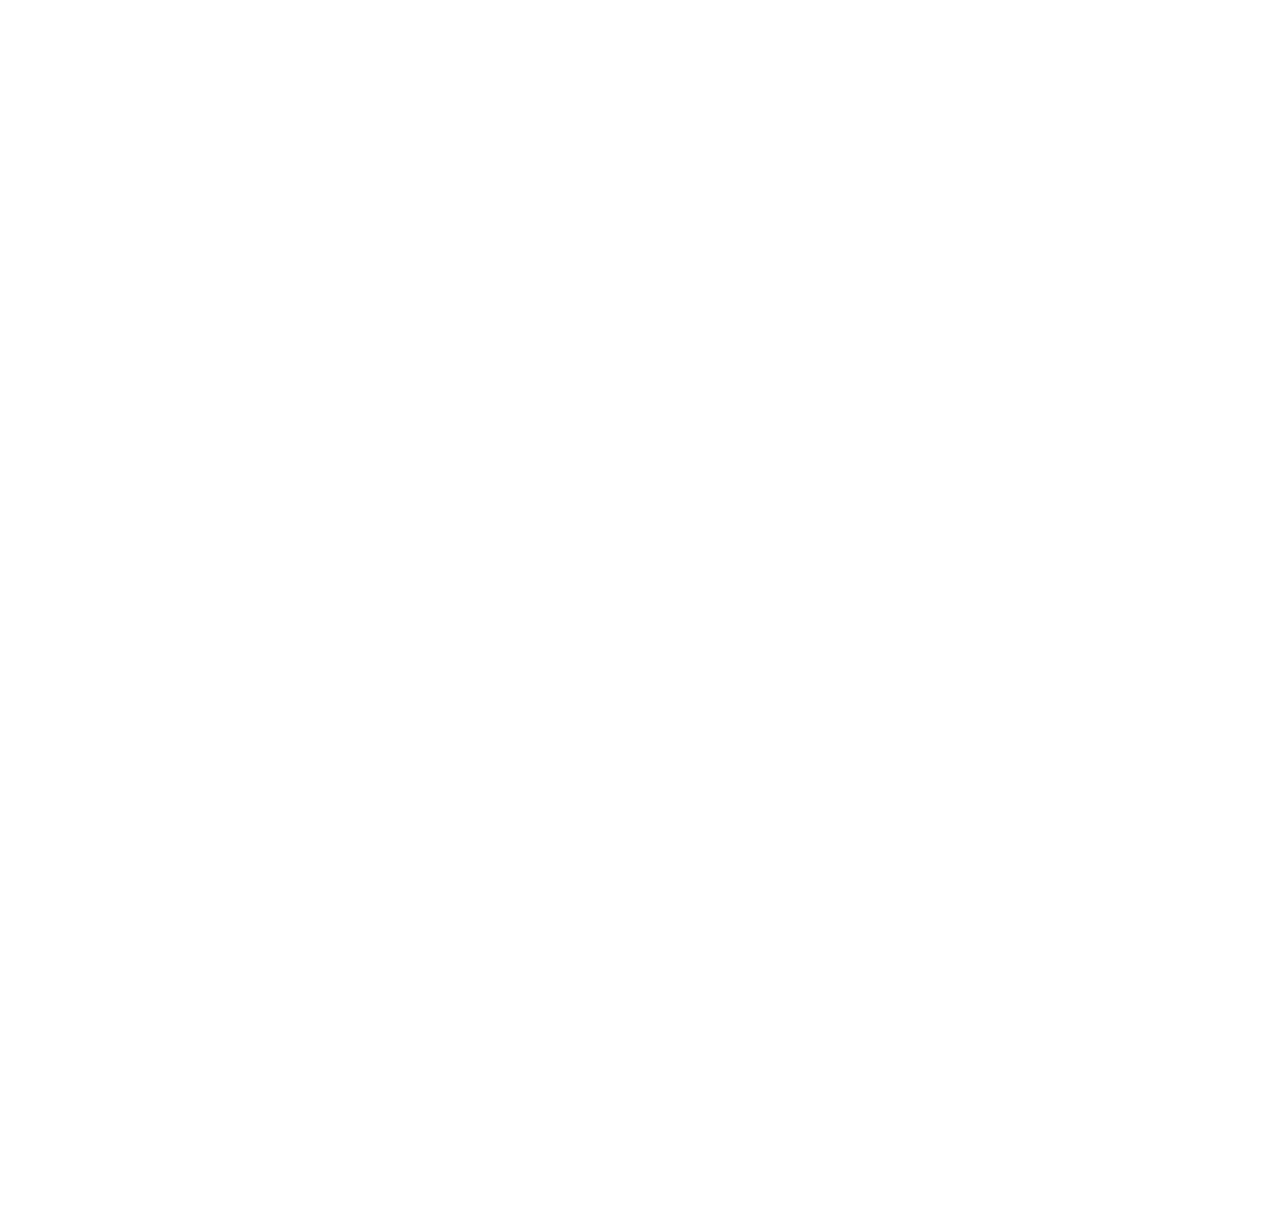
==== html/category.html @ 2bf63b86 "untracked changes added (test done in a different repository), searchbar added (can be improved), sh" ====
<!DOCTYPE html>
<html lang="en">

<head>
    <meta charset="UTF-8">
    <meta name="viewport" content="width=device-width, initial-scale=1.0">
    <title>Lista de productos</title>
    <link rel="stylesheet" href="./../css/product.css">
</head>

<body>
    <!-- El contenido de este segmento se movera a la pagina de productos para mostrar la lista de productos -->
    <div class="tempo" id="temporaryApp"></div>
    <div id="temporaryContent">
        <!-- Post fetch -->
        <div class="title"><!-- Contenido temporal - Pagina de categorias y sus productos --></div>
        <div class="productsList" id="products"></div>
    </div>
    <div class="pagination"></div>

    <script src="./../js/category-test.js" type="module"></script>
    <script src="https://ajax.googleapis.com/ajax/libs/jquery/3.4.1/jquery.min.js"></script>
    <script src="https://maxcdn.bootstrapcdn.com/bootstrap/3.4.0/js/bootstrap.min.js"></script>
</body>
</html>
---- css/product.css ----
@import url(font-awesome.min.css);

html, body, div, span, applet, object, iframe, h1, h2, h3, h4, h5, h6, p, blockquote, pre, a, abbr, acronym, address, big, cite, code, del, dfn, em, img, ins, kbd, q, s, samp, small, strike, strong, sub, sup, tt, var, b, u, i, center, dl, dt, dd, ol, ul, li, fieldset, form, label, legend, table, caption, tbody, tfoot, thead, tr, th, td, article, aside, canvas, details, embed, figure, figcaption, footer, header, hgroup, menu, nav, output, ruby, section, summary, time, mark, audio, video {
    vertical-align: baseline;
}

article, aside, details, figcaption, figure, footer, header, hgroup, menu, nav, section {
		display: block;
	}

/* body: Contiene toda la pagina de productos */
body{
    position: relative;
    padding-bottom: 20em;
    min-height: 100vh;
    margin: 0;
    font-family: Arial, Helvetica, sans-serif;
}

img, svg, a, button, span{
    cursor: pointer;
}
/* a: links */
a{
    text-decoration: none; /* Borrar subrayado */
    /* color: aliceblue; */ /* por definir */
}

/* Configuracion del container (global):
    -El width se ajusta a 900px para evitar que se estire hasta los bordes > 900px
    -El max-width se ajusta a un 95% del ancho visible en pantalla (ancho max 900px)
    -El margin es definido automatico para dividir el espacio sobrante de manera equitativa en el lado derecho e izquierdo
    -El texto es tiene una alineacion central predeterminada
    -El padding-top es 10px fijo 
    (OPC) - Agregar delay de 0.5s (o mas) al cambiar (usuario) el width del contenedor
*/
.container {
    width: 100%;
    height: 100%;
    max-width:95vw;
    margin: auto;
    text-align: center;
    padding-top: 1em;/* 
    transition: 0.5s ease-out; */
}

/* Configuracion de la barra principal:
    -Display: flex permite mover la posicion de los elementos (boton pagina principal/icono carrito)
    -Se genera un espacio entre los elementos con el width restante
    -Los elementos tienen una alineacion central predeterminada
    (OPC) -padding-top 10px fijo
*/
header{
    display: grid;
    grid-template-columns: 10em 2em 2em;
    justify-content: space-between;
    align-items: center;
}
.banner{
    display: flex;
    transform: translateY(0.5em);
    height: 1.5em;
    width: 100%;
    border-radius: 5px;
    align-items: center;
    justify-content: center;
    font-family: "Montserrat", sans-serif;
    font-weight: 600;
    font-size: 12px;
    font-style: italic;
    border-style: solid;
    background-color: rgb(96, 180, 66);
    border-color: rgb(96, 180, 66);
    color: white;
}
/* .banner img{
    position: relative;
    height: 1em;
    width: 100%;
} */

/* Configuracion del icono de buscar */
.icon-search{
    position: relative;
    right: -0.5em;
    height: 30px;
    align-items: center;
    bottom: 1.5px;
    border-radius: 10px;
    border-style: solid;
    border-color: rgb(231, 228, 228);
    display: grid;
    width: 17em;
    grid-template-columns: 2em 15em;
}
.icon-search img{
    height: 1.8em;
    position: absolute;
    bottom: 1px;
    left: 1%;
}
.icon-search input{
    /* position: relative; */
    /* top: 7px; */
    background-color: white;
    border-radius: 10px;
    /* padding: 9px; */
    border: none;
    outline: none;
    background: none;
    font-family: "Montserrat", sans-serif;
    font-weight: 600;
    font-size:20px;
    font-style:normal;
}
.icon-search ::placeholder{
    color:  rgb(231, 228, 228);
}


/* Configuracion de icono buscar expandido al maximo */
/* body.openSearchbarON .icon-search{
    grid-template-columns: 2em 35em;
    transition: 0.5s;
} */
.icon-home{
    position: relative;
    width: 10em;
    right: 8em;
}
.icon-home img{
    width: 10em;
}

/* Configuracion del "boton" 'Volver a pagina principal':
    -La imagen SVG tendra una posicion relativa para poder posicionar el display de items sobre ella (posicion absoluta)
*/


/* Configuracion del icono del carrito:
    -Posicionado 10px a la izquierda (Mejora visibilidad a menor width)
    -La imagen SVG tendra una posicion relativa para poder posicionar el display de items sobre ella (posicion absoluta)

    -El contenedor del display de items tendra un fondo rojo (Simular efecto de notificacion)
    -Se aplica flex al contenedor del display (para centrar contenido) y se posiciona en la parte superior derecha del icono SVG. Borde del 50% (circular)
*/
.icon-cart{
    height: 33px;
    width: 6em;
    left: -4em;
    position: relative;
    justify-content: center;
}
.icon-cart img{
    width: 4em;
}
.icon-cart span{
    position: absolute;
    top: 9px;
    right: 13px;
    width: 40px;    
    height: 15px;
    font-weight: bold;
    color: white;
    display: flex;
    justify-content: center;
    align-items: center;
}

/* Configuracion contenedor del carrito:
    -fuente color blanco, fondo "azul marino"
    -Posicion fija a la ventana del navegador (o mobile) en posicion 0, 0, 0derecha
    -Display de grid para separar los elementos, se dividen los en 3 filas con tamaños distintos segun su posicion: titulo (50px), items del contenedor (1fr - restante), botones (50px compartidos)

    -El titulo tendra un padding a la izquierda/arriba de 10px y no tendra margin
    (OPC) -Aplicar padding global de 20px

    -Aplicar overflow automatico a la lista de productos, si se agregan muchos (excediendo la altura maxima 300px (1fr-50px-50px) aparecera una barra de desplazamiento para navegar productos)
    -Tamaño de la barra de desplazamiento reducido a 0 para mejor visualizacion

    -Display grid para separar los botones y en 2 columnas distintas de igual tamaño cada una (1fr)
        -El borde de cada boton es eliminado, su fondo es distinto y su fuente en negrita (bold)    -   NOTA: EL TAMAÑO DE EL BOTON CERRAR X2 FINALIZAR
*/
.cartContainer{
    background-color: #00204a;
    color: white;
    width: 300px;
    max-width: 100%;
    position: fixed;
    top: 0;
    bottom: 0;
    right: 0;
    display: grid;
    grid-template-rows: 50px 1fr 50px;
}
.cartContainer h1{
    /* padding-top: 10px;
    padding-left: 20px; */
    font-size:medium;
    padding: 20px;
    margin: 0
}
.cartContainer .cartList{
    overflow: auto;
}
/* Tamaño de barra de desplazamiento al minimo */
.cartContainer .cartList::-webkit-scrollbar{
    width: 0;
}
.cartContainer .btn{
    display: grid;
    grid-template-columns: repeat(2,1fr);
}
.cartContainer .btn .btn-close{
    background-color: rgb(52, 100, 204);
    border: none;
    font-weight: bold;
}
.cartContainer .btn .btn-finish{
    background-color: rgb(186, 221, 245);
    border: none;
    font-weight: bold;
}

/* Configuracion abrir/cerrar carrito:
    -Barra movida a la derecha 400px (oculta completamente) de forma predeterminada
    -Contenido del contenedor principal movido 250px a la izquierda al abrir el carrito
*/
.cartContainer{
    right:-400px;
}
body.cartContainerON .cartContainer{
    right: 0;
    transition: 0.5s;
}
body.cartContainerON .container{
    transform: translateX(-250px);
    transition: 0.5s;
}

/* body.cartContainerON footer{
    transform: translateX(-250px);
    transition: 0.5s;
}*/

/* El contenido del pie de pagina sobrepone al del carrito de compras, por lo tanto al tener abierto el carrito el pie de pagina no sera visible */
body.cartContainerON footer{
    visibility: hidden;
}
body.cartContainerON .pagination{
    visibility: hidden;
}

.sectionsList{
    position: flex;
    width: 80%;
    display: grid;
    grid-template-columns: repeat(1,1fr);
    text-align: center;
    column-gap: 3em;
    row-gap: 0.5em;
    margin: 0 auto;
    transform: translateY(2em);
}
.sectionsList img{
    width: 100%;
}


/* Posible cambiar numero de columnas, espacio top,bot,left,right entre categorias/subcategorias/productos (individual o global) */
.productsList{
    /* Posible cambiar numero de columnas, espacio top,bot,left,right entre productos (individual o global) */
    display: grid;
    grid-template-columns: repeat(3,1fr);
    padding-top: 10px;
    column-gap: 2em;
    row-gap: 10px;
}
.productsList .item .categories{
    display: grid;
    grid-template-rows: 1fr 1em;
    row-gap: 2em;
    justify-items: center;
}
.productsList .item .categories a{
    width: 100%;
    height: 1.5em;
    text-align: center;
    background-color: #aaa1a1;
    border-radius: 10px;
    border-style: solid;
    font-weight: bold;
    color: white;
}
.productsList .item .subcategoriesContainer{
    border-radius: 10px;
    border-style: solid;
    border-color: rgb(231, 228, 228);
    padding: 0.5em 0 0.5em 0;
    display: grid;
    border-left: 1;
}
input[type=number]::-webkit-inner-spin-button, 
input[type=number]::-webkit-outer-spin-button { 
    -webkit-appearance: none; 
    margin: 0; 
}

.productsList .item .product-content{
    display: grid;
    grid-template-columns: 70px 0.8fr;
    column-gap: 2em;
    justify-content: center;
    align-items: center;
}

.productsList .item .quantities{
    display: grid;
    grid-template-columns: 20px 60px 20px;
    height: 20px;
    justify-content: center;
    align-self: center;
}

.productsList .item .quantities .quantity-cart{
    text-align: center;
}

.productsList img{
    width: 80%; /* width */
    /* Posible cambiar width, agregar fondo, sombra */
    /* filter: drop-shadow(...); */ /* sombra */
}
.productsList .item h2{
    font-size: 70%;
    /* Posible cambiar fuente, fondo para titulos, size */
}
.productsList .item button{
    background-color: #2F2F2F;
    justify-content: center;
    align-items: center;
    color: #eee;
}
/* body.openSearchbarON .icon-search{
    transition: 0.5s;
} */

.pagination{
    position: absolute;
    width: 100%;
    bottom: 13em;
    padding-top: 1em;
    padding-bottom: 1em;
    text-align: center;
}

/* TEST 1: MODIFICAR Y EXPLICAR -  Productos en el carrito */
.cartList .item img{
    width: 80%;
}
.cartList .item{
    display: grid;
    grid-template-columns:70px 70px 150px 70px 1fr;
    gap: 10px;
    text-align: center;
    align-items: center;
}
.cartList .quantity span{
    display: inline-block;
    width: 25px;
    height: 25px;
    background-color: #eee;
    border-radius: 50%;
    color: #555;
    cursor: pointer;
}
.cartList .quantity .delete{
    display: inline-block;
    width: 25px;
    height: 25px;
    background-color: #e93030;
    border-radius: 50%;
    color: #000000;
    cursor: pointer;
}
.cartList .quantity span:nth-child(2){
    background-color: transparent;
    color: #eee;
    cursor: auto;
}
.cartList .quantity{
    display: flex;
}
.cartList .item:nth-child(even){
    background-color: #eee1;
}

/* TEST 1: MODIFICAR Y EXPLICAR -   Ventana de detalles de productos */

.detail{
    display: grid;
    grid-template-columns: repeat(2, 1fr);
    gap: 50px;
    text-align: left;
    padding-top: 2em;
}
.detail .image img{
    width: 80%;
}
.detail .image{
    position: relative;
}
.detail .name{
    font-size: xxx-large;
    padding: 40px 0 0 0;
    margin: 0 0 10px 0;
}
.detail .buttons{
    display: flex;
    gap: 20px;
    margin-bottom: 20px;
}
.detail .buttons button{
    background-color: #eee;
    border: none;
    padding: 15px 20px;
    border-radius: 20px;
    font-family: Poppins;
    font-size: large;
}
.detail .buttons svg{
    width: 15px;
}
.detail .buttons span{
    background-color: #555454;
    width: 30px;
    height: 30px;
    display: flex;
    justify-content: center;
    align-items: center;
    border-radius: 50%;
    margin-left: 20px;
}
.detail .buttons button:nth-child(2){
    background-color: #2F2F2F;
    display: flex;
    justify-content: center;
    align-items: center;
    color: #eee;
    box-shadow: 0 10px 20px #2F2F2F77;
}
.detail .description{
    font-weight: 300;
    padding: 20px 0 20px 20px;
}

/* Footer */
#footer{
    /* 
    POSICION
    */
    position: absolute;
    width: 100%;
    /* height: 127px; */
    bottom: 0;
    background-color:rgb(230, 230, 230);
    text-align: center;
    border-image-repeat:stretch;
    padding-top: 1em;
}

#footer .copyright {
    background-color: rgb(230, 230, 230);
    color: rgba(0, 0, 0, 0.5);
    font-size: 0.9em;
    padding: 1em 0 1em 0;
    text-align: center;
    align-items: center;
    border-bottom: none;
    font-weight: 700;
    text-decoration: none;
}

#footer ul{
    display: grid;
    grid-template-columns: 1fr 1fr 1fr;
    background-color: rgb(214, 214, 214);
}
#footer .inner{
    display: grid;
    grid-template-columns: 32px 1fr 32px;
    width: 90%;
    margin: auto;
}

.box-left, .box-right{
    width: 2em;
    height: 3em;
    background-color: rgb(214, 214, 214);
    margin-top: 1em;
    margin-bottom: 1em;
}

.box-left{
    border-top-left-radius: 100%;
    border-bottom-left-radius: 100%;
}

.box-right{
    border-top-right-radius: 100%;
    border-bottom-right-radius: 100%;
}

#footer ul .icon:before {
    -moz-osx-font-smoothing: grayscale;
    -webkit-font-smoothing: antialiased;
    font-family: FontAwesome;
    font-style: normal;
    font-weight: normal;
    color: white;
    text-transform: none !important;
    font-size: 1.5em;
    display: block;
    width: 1em;
    height: 1em;
    line-height: 1em;
}

#footer ul .icon > .label {
    display: none;
}

#footer ul .icon{
    display: block;
    background-color: rgb(26, 119, 66);
    border-radius: 100%;
    padding: 0.5em;
    border: solid 1px rgb(26, 119, 66);
    color: rgba(132, 233, 132, 0.25);
}

#footer li{
    font-family: "Montserrat", sans-serif;
    font-weight: 600;
    font-size: 12px;
    font-style: italic;
    color: rgb(51, 51, 51);
    column-gap: 1em;
    display: flex;
    align-items: center;
    justify-content: center;
}

/* #footer ul a:hover {
    background-color:burlywood ;
    color: #FFF;
} */

/* desktop */
@media only screen and (max-width: 2120px) {
    .productsList{
        grid-template-columns: repeat(4, 1fr);
    }
    .productsList img{
        width: 70%;
    }
    body.openSearchbarON .icon-search{
        width: 33em;
        grid-template-columns: 2em 30em;
        transition: 0.5s;
    }
}

@media only screen and (max-width: 1366px) {
    .productsList{
        grid-template-columns: repeat(3, 1fr);
    }
    body.openSearchbarON .icon-search{
        width: 23em;
        grid-template-columns: 2em 19em;
        transition: 0.5s;
    }
}
@media only screen and (max-width: 1000px) {
    body.openSearchbarON .icon-search{
        width: 17em;
        grid-template-columns: 2em 14em;
        transition: 0.5s;
    }
}
/* mobile */
@media only screen and (max-width: 768px) {
    .productsList{
        grid-template-columns: repeat(2, 1fr);
    }
    .detail{
        text-align: center;
        grid-template-columns: 1fr;
    }
    /* .detail .image img{
        width: unset;
        height: 40vh;
    }  */
    .detail .name{
        font-size: x-large;
        margin: 0;
    }
    .detail .buttons button{
        font-size: small;
    }
    .detail .buttons{
        justify-content: center;
    }
    .icon-search{
        width: 9em;
        grid-template-columns: 2em 6em;
        transition: 0.5;
    }
    body.openSearchbarON .icon-search{
        width: 27em;
        grid-template-columns: 2em 24em;
        transition: 0.5s;
    }
    body.openSearchbarON .icon-home{
        visibility: hidden;
        transition: 0.5;
    }
    #footer ul{
        grid-template-columns: repeat(1,1fr);
        grid-template-rows: repeat(3,1fr);
    }
    .box-left, .box-right{
        width: 2em;
        height: 6em;
        background-color: rgb(214, 214, 214);
        margin-top: 1em;
        margin-bottom: 1em;
    }
}

@media only screen and (max-width: 595px) {
    .productsList img{
        width: 60%;
    }
    .productsList{
        grid-template-columns: repeat(1, 1fr);
        transition: 0.5s;
    }
    .icon-search{
        width: 8em; 
        grid-template-columns: 2em 5em;
        transition: 0.5;
    }
    body.openSearchbarON .icon-search{
        width: 18em;
        grid-template-columns: 2em 15em;
        transition: 0.5s;
    }
}

@media only screen and (max-width: 472px) {
    .icon-home{
        transform: translateX(60px);
        width: 45px;
        height: 47.36px;
    }
    .icon-home img{
        width: 100%;
        height: 47.36px;
        object-fit: cover;
        object-position:left;
    }
    body.openSearchbarON .icon-cart{
        visibility: hidden;
        transition: 0.5;
    }
}
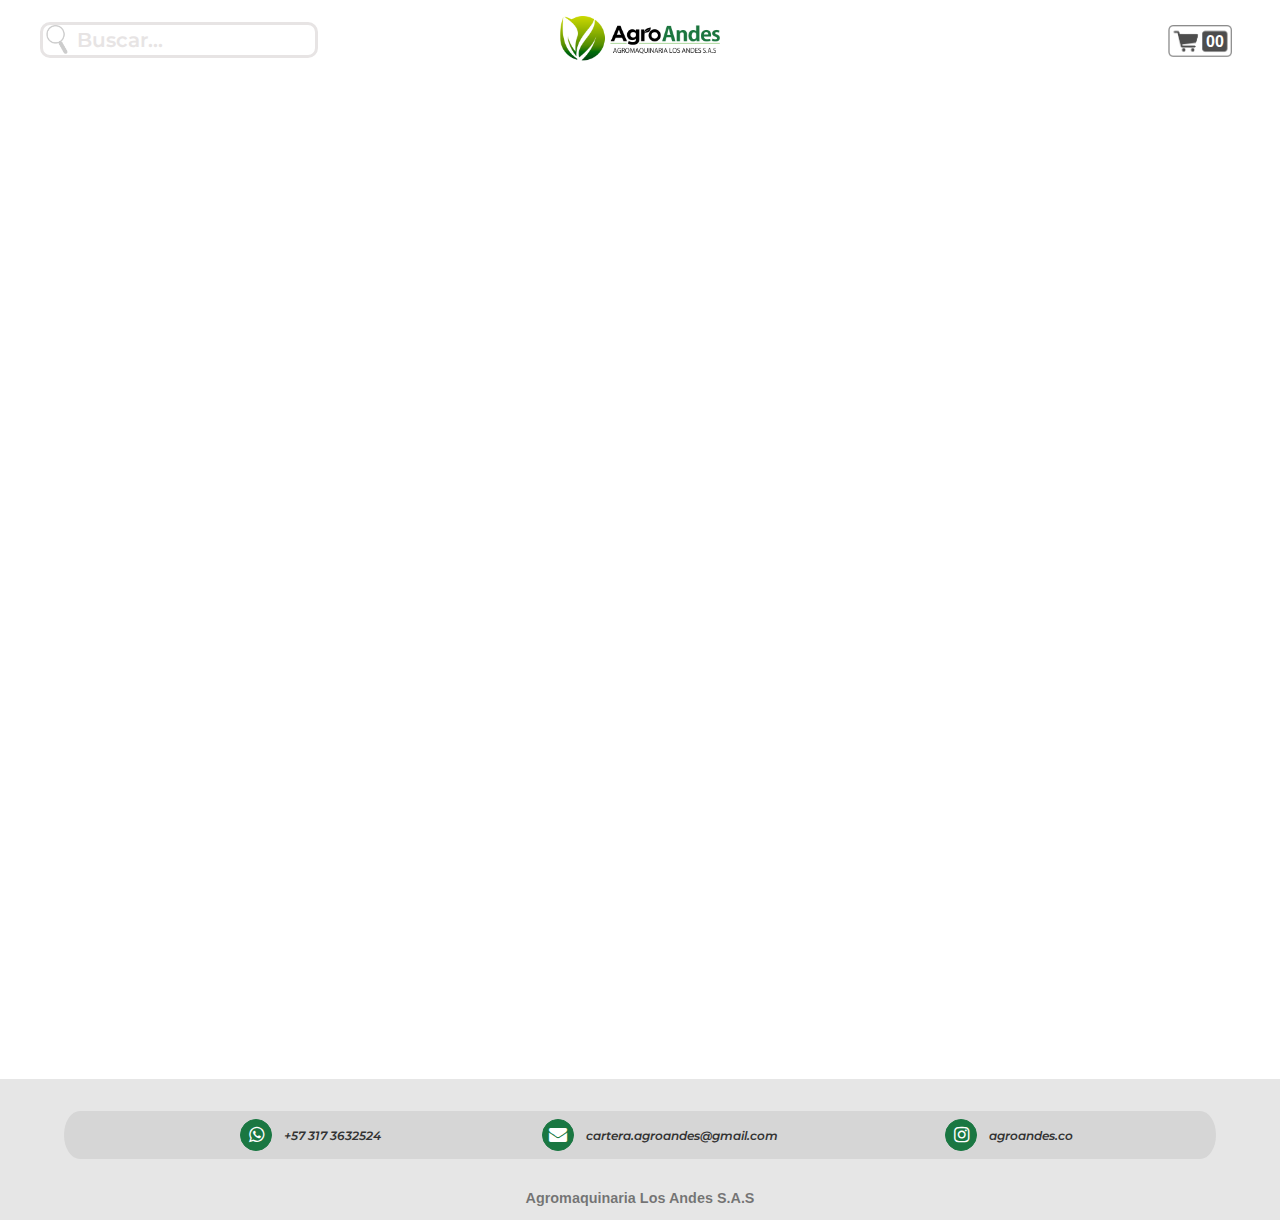
==== commit a10ae755: "script file names changed - search.html/category.html" ====
--- a/html/category.html
+++ b/html/category.html
@@ -18,7 +18,7 @@
     </div>
     <div class="pagination"></div>
 
-    <script src="./../js/category-test.js" type="module"></script>
+    <script src="./../js/category.js" type="module"></script>
     <script src="https://ajax.googleapis.com/ajax/libs/jquery/3.4.1/jquery.min.js"></script>
     <script src="https://maxcdn.bootstrapcdn.com/bootstrap/3.4.0/js/bootstrap.min.js"></script>
 </body>
